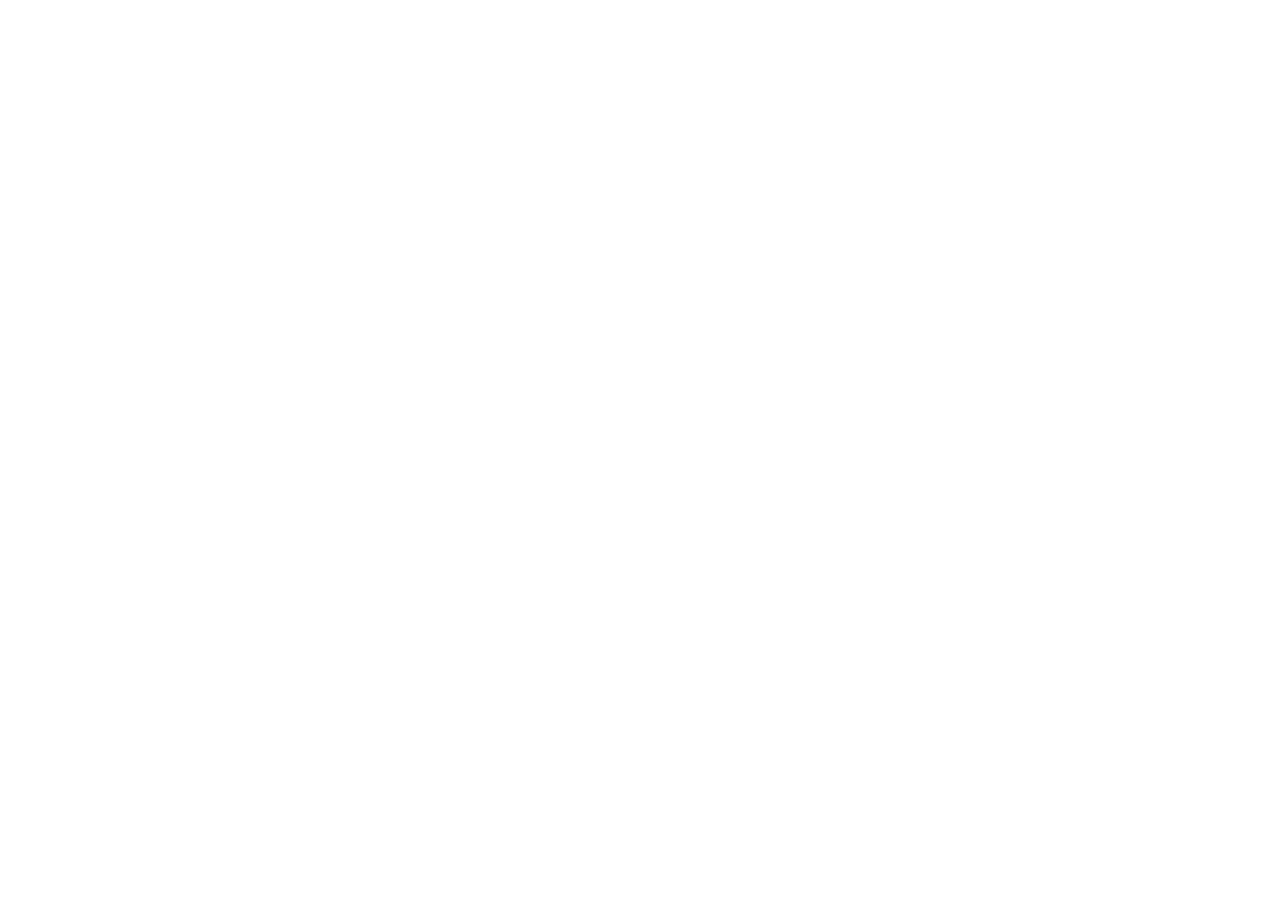
==== om_mig.html @ 75a3e66b "init" ====
<!DOCTYPE html>
<html lang="en">

<head>
    <meta charset="UTF-8">
    <meta name="viewport" content="width=device-width, initial-scale=1.0">
    <title>Document</title>
    <link rel="stylesheet" href="style.css">
</head>

<body>

</body>

</html>
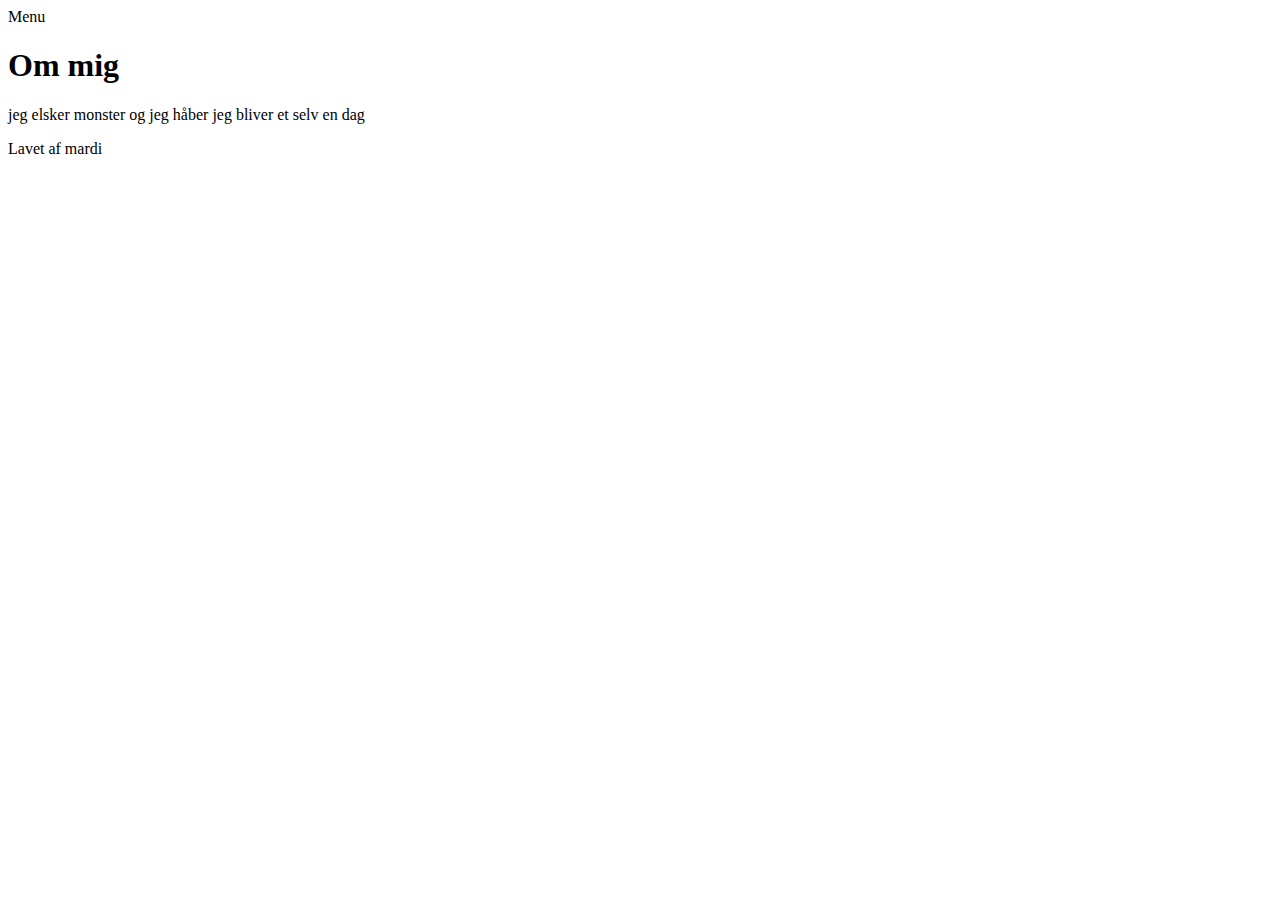
==== commit 736103af: "om mig" ====
--- a/om_mig.html
+++ b/om_mig.html
@@ -4,11 +4,19 @@
 <head>
     <meta charset="UTF-8">
     <meta name="viewport" content="width=device-width, initial-scale=1.0">
-    <title>Document</title>
+    <title>Om mig</title>
     <link rel="stylesheet" href="style.css">
 </head>
 
 <body>
+    <header>Menu</header>
+    <main>
+        <h1>Om mig</h1>
+        <p>jeg elsker monster og jeg håber jeg bliver et selv en dag</p>
+    </main>
+    <footer>
+        <p>Lavet af mardi</p>
+    </footer>
 
 </body>
 
